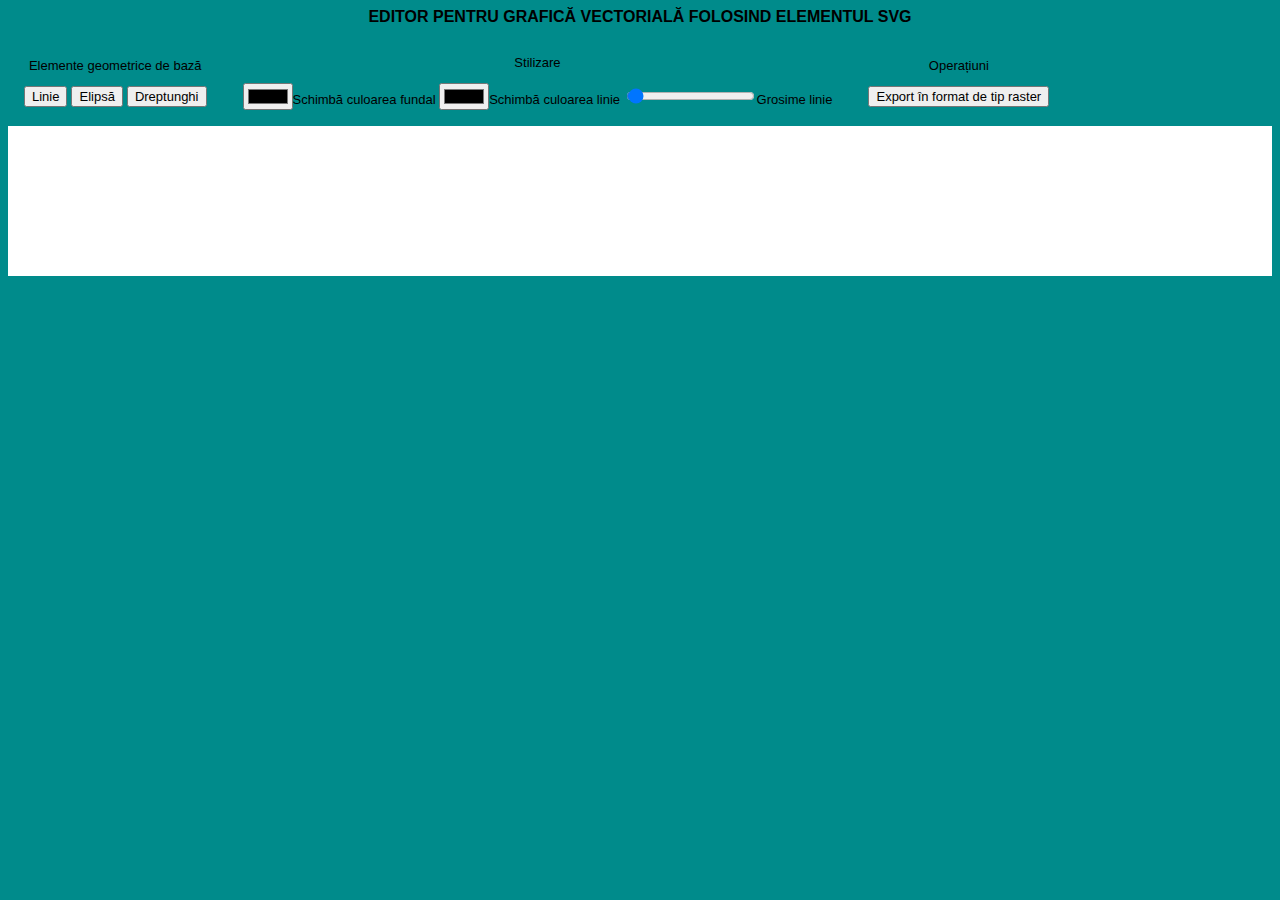
==== 6_1083_CREȚU_CostinRăzvan.html @ b5623a3e "change file names" ====
<!DOCTYPE html>
<html lang="en">

<head>
    <meta charset="UTF-8">
    <meta http-equiv="X-UA-Compatible" content="IE=edge">
    <meta name="viewport" content="width=device-width, initial-scale=1.0">
    <title>Proiect - Crețu Costin-Răzvan</title>
    <link rel="stylesheet" href="6_1083_CREȚU_CostinRăzvan.css">
</head>

<body>
    <h1>EDITOR PENTRU GRAFICĂ VECTORIALĂ FOLOSIND ELEMENTUL SVG</h1>
    <div class="instruments">
        <div class="base_geometric_elements">
            <p>Elemente geometrice de bază</p>
            <button id="btnLine" onclick="setLine()">Linie</button>
            <button id="btnEllipse" onclick="setEllipse()">Elipsă</button>
            <button id="btnRectangle" onclick="setRectangle()">Dreptunghi</button>
        </div>
        <div class="styling">
            <p>Stilizare</p>
            <input type="color" id="background_color">Schimbă culoarea fundal
            <input type="color" id="stroke_color">Schimbă culoarea linie
            <input type="range" id="stroke_width" value="2" min="0">Grosime linie
        </div>
        <div class="operations">
            <p>Operațiuni</p>
            <button id="btnSavePNG" onclick="saveImage()">Export în format de tip raster</button>
        </div>
    </div>
    <svg id="editor" xmlns="http://www.w3.org/2000/svg" >
        <svg id="elements"></svg>
        <line id="selectLine" style="display:none;"></line>
        <ellipse id="selectEllipse" style="display:none;"></ellipse>
        <rect id="selectRectangle" width="0" height="0" style="display:none;"></rect>
    </svg>
    <script src="6_1083_CREȚU_CostinRăzvan.js"></script>
</body>

</html>
---- 6_1083_CREȚU_CostinRăzvan.css ----
body {
    background-color: darkcyan;
}

h1 {
    text-align: center;
    font-family: 'Segoe UI', Tahoma, Geneva, Verdana, sans-serif;
    font-size: medium;
    margin: 0;
}

label {
    font-family: 'Segoe UI', Tahoma, Geneva, Verdana, sans-serif;
    font-size: small;
}

div .instruments {
    border: 1px solid black;
    padding: 2rem 2rem;
    text-align: center;
}

div .base_geometric_elements {
    display: inline-block;
    padding: 1rem 1rem;
    vertical-align: middle;
}

div .styling {
    display: inline-block;
    padding: 1rem 1rem;
    vertical-align: middle;
    font-family: 'Segoe UI', Tahoma, Geneva, Verdana, sans-serif;
    font-size: small;
}

div .operations {
    display: inline-block;
    padding: 1rem 1rem;
    vertical-align: middle;
}

p {
    font-family: 'Segoe UI', Tahoma, Geneva, Verdana, sans-serif;
    text-align: center;
    font-size: small;
}

button {
    font-family: 'Segoe UI', Tahoma, Geneva, Verdana, sans-serif;
    font-size: small;
}

svg {
    width: 100%;
    height: 100%;
    padding: 0px;
    background-color: rgb(255, 255, 255);
    cursor: cell;
}

svg rect,
svg ellipse,
svg line {
    fill-opacity: 1;
    stroke-opacity: 1;
}

svg #selectRectangle,
svg #selectEllipse,
svg #selectLine {
    fill: transparent;
    stroke-opacity: 0.6;
    stroke-dasharray: 3, 3;
}
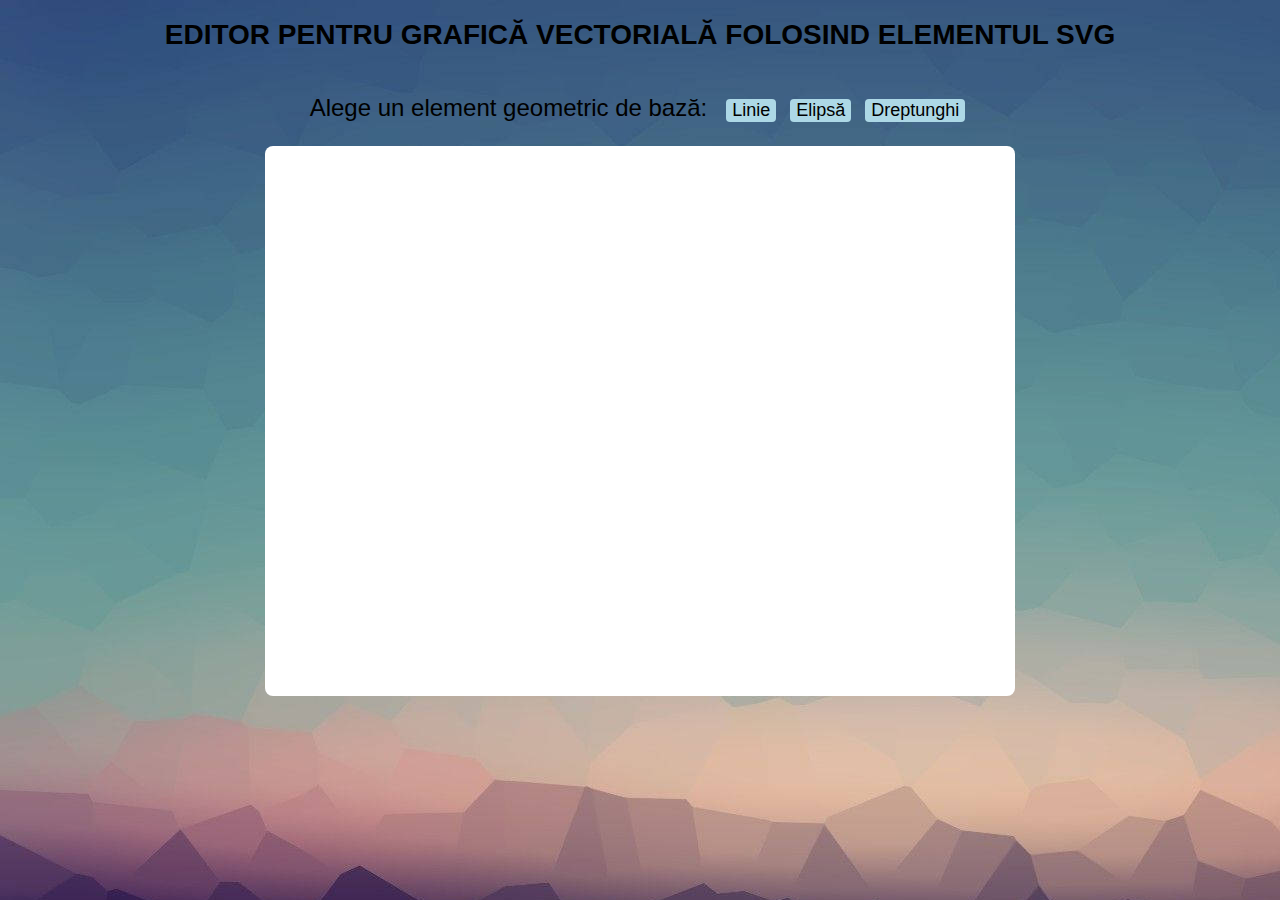
==== commit 99ad5dfc: "styled" ====
--- a/6_1083_CREȚU_CostinRăzvan.html
+++ b/6_1083_CREȚU_CostinRăzvan.html
@@ -11,30 +11,34 @@
 
 <body>
     <h1>EDITOR PENTRU GRAFICĂ VECTORIALĂ FOLOSIND ELEMENTUL SVG</h1>
-    <div class="instruments">
-        <div class="base_geometric_elements">
-            <p>Elemente geometrice de bază</p>
+    <div class="elements">
+        <div class="basic_geometric_elements">
+            <p id="choose">Alege un element geometric de bază:</p>
             <button id="btnLine" onclick="setLine()">Linie</button>
             <button id="btnEllipse" onclick="setEllipse()">Elipsă</button>
             <button id="btnRectangle" onclick="setRectangle()">Dreptunghi</button>
         </div>
-        <div class="styling">
-            <p>Stilizare</p>
-            <input type="color" id="background_color">Schimbă culoarea fundal
-            <input type="color" id="stroke_color">Schimbă culoarea linie
-            <input type="range" id="stroke_width" value="2" min="0">Grosime linie
+        <div id="styling">
+            <p id="style">Stilizare:</p>
+            <input type="color" id="stroke_color">
+            <p id="line">>culoare linie</p>
+            <input type="color" id="background_color">
+            <p id="background">>culoare fundal</p>
+            <input type="range" id="stroke_width" value="2" min="3" max="15">
+            <p id="width">>grosime linie</p>
         </div>
-        <div class="operations">
-            <p>Operațiuni</p>
+        <svg id="editor" width="750" height="550" xmlns="http://www.w3.org/2000/svg">
+            <svg id="elements"></svg>
+            <line id="selectLine" style="display:none;"></line>
+            <ellipse id="selectEllipse" style="display:none;"></ellipse>
+            <rect id="selectRectangle" width="0" height="0" style="display:none;"></rect>
+        </svg>
+        <div id="operations">
+            <p id="operation">Operațiuni:</p>
             <button id="btnSavePNG" onclick="saveImage()">Export în format de tip raster</button>
+            <button id="btnSaveSVG" onclick="saveSVG()">Export în format de tip SVG</button>
         </div>
     </div>
-    <svg id="editor" xmlns="http://www.w3.org/2000/svg" >
-        <svg id="elements"></svg>
-        <line id="selectLine" style="display:none;"></line>
-        <ellipse id="selectEllipse" style="display:none;"></ellipse>
-        <rect id="selectRectangle" width="0" height="0" style="display:none;"></rect>
-    </svg>
     <script src="6_1083_CREȚU_CostinRăzvan.js"></script>
 </body>
 
--- a/6_1083_CREȚU_CostinRăzvan.css
+++ b/6_1083_CREȚU_CostinRăzvan.css
@@ -1,62 +1,118 @@
 body {
     background-color: darkcyan;
+    background-image: url('media/background.jpg');
+}
+
+.elements {
+    text-align: center;
 }
 
 h1 {
     text-align: center;
     font-family: 'Segoe UI', Tahoma, Geneva, Verdana, sans-serif;
-    font-size: medium;
-    margin: 0;
+    font-size: 28px;
 }
 
-label {
+#choose {
     font-family: 'Segoe UI', Tahoma, Geneva, Verdana, sans-serif;
-    font-size: small;
+    font-size: x-large;
+    display: inline-block;
+    margin-right: 10px;
 }
 
-div .instruments {
-    border: 1px solid black;
-    padding: 2rem 2rem;
-    text-align: center;
+#btnLine {
+    font-family:'Trebuchet MS', 'Lucida Sans Unicode', 'Lucida Grande', 'Lucida Sans', Arial, sans-serif;
+    font-size: large;
+    display: inline-block;
+    background-color:lightblue;
+    border-radius: 4px;
+    border: none;
+    margin-right: 5px;
+    margin-left: 5px;
 }
 
-div .base_geometric_elements {
+#btnEllipse {
+    font-family:'Trebuchet MS', 'Lucida Sans Unicode', 'Lucida Grande', 'Lucida Sans', Arial, sans-serif;
+    font-size: large;
     display: inline-block;
-    padding: 1rem 1rem;
-    vertical-align: middle;
+    background-color:lightblue;
+    border-radius: 4px;
+    border: none;
+    margin-right: 5px;
+    margin-left: 5px;
 }
 
-div .styling {
+#btnRectangle {
+    font-family:'Trebuchet MS', 'Lucida Sans Unicode', 'Lucida Grande', 'Lucida Sans', Arial, sans-serif;
+    font-size: large;
     display: inline-block;
-    padding: 1rem 1rem;
-    vertical-align: middle;
-    font-family: 'Segoe UI', Tahoma, Geneva, Verdana, sans-serif;
-    font-size: small;
+    background-color:lightblue;
+    border-radius: 4px;
+    border: none;
+    margin-right: 5px;
+    margin-left: 5px;
 }
 
-div .operations {
+#style {
+    font-family: 'Segoe UI', Tahoma, Geneva, Verdana, sans-serif;
+    font-size: x-large;
     display: inline-block;
-    padding: 1rem 1rem;
-    vertical-align: middle;
+    margin-right: 10px;
 }
 
-p {
-    font-family: 'Segoe UI', Tahoma, Geneva, Verdana, sans-serif;
-    text-align: center;
-    font-size: small;
+#line {
+    font-family:'Trebuchet MS', 'Lucida Sans Unicode', 'Lucida Grande', 'Lucida Sans', Arial, sans-serif;
+    font-size: large;
+    display: inline-block;
+    margin-right: 10px;
 }
 
-button {
+#width {
+    font-family:'Trebuchet MS', 'Lucida Sans Unicode', 'Lucida Grande', 'Lucida Sans', Arial, sans-serif;
+    font-size: large;
+    display: inline-block;
+}
+
+#background {
+    font-family:'Trebuchet MS', 'Lucida Sans Unicode', 'Lucida Grande', 'Lucida Sans', Arial, sans-serif;
+    font-size: large;
+    display: inline-block;
+    margin-right: 10px;
+}
+
+#operation {
     font-family: 'Segoe UI', Tahoma, Geneva, Verdana, sans-serif;
-    font-size: small;
+    font-size: x-large;
+    display: inline-block;
+}
+
+#btnSavePNG {
+    font-family:'Trebuchet MS', 'Lucida Sans Unicode', 'Lucida Grande', 'Lucida Sans', Arial, sans-serif;
+    font-size: large;
+    background-color:lightblue;
+    border-radius: 4px;
+    border: none;
+    margin-right: 5px;
+    margin-left: 5px;
+}
+
+#btnSaveSVG {
+    font-family:'Trebuchet MS', 'Lucida Sans Unicode', 'Lucida Grande', 'Lucida Sans', Arial, sans-serif;
+    font-size: large;
+    background-color:lightblue;
+    border-radius: 4px;
+    border: none;
+    margin-right: 5px;
+    margin-left: 5px;
 }
 
 svg {
-    width: 100%;
-    height: 100%;
     padding: 0px;
     background-color: rgb(255, 255, 255);
     cursor: cell;
+    display: block;
+    margin: auto;
+    border-radius: 8px;
 }
 
 svg rect,
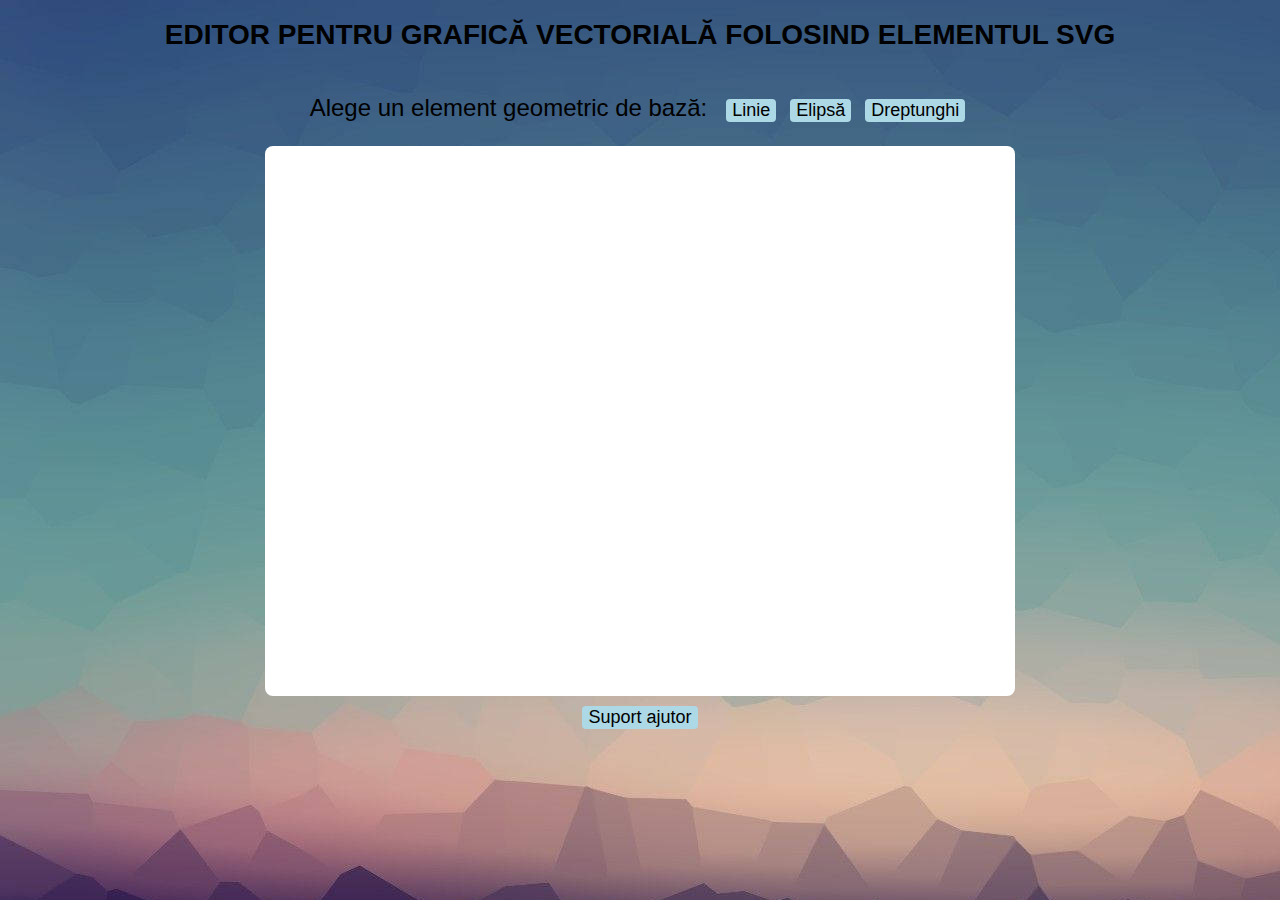
==== commit a9c779a6: "help support" ====
--- a/6_1083_CREȚU_CostinRăzvan.html
+++ b/6_1083_CREȚU_CostinRăzvan.html
@@ -20,10 +20,10 @@
         </div>
         <div id="styling">
             <p id="style">Stilizare:</p>
+            <input type="color" id="background_color">
+            <p id="background">>culoare fundal</p>
             <input type="color" id="stroke_color">
             <p id="line">>culoare linie</p>
-            <input type="color" id="background_color">
-            <p id="background">>culoare fundal</p>
             <input type="range" id="stroke_width" value="2" min="3" max="15">
             <p id="width">>grosime linie</p>
         </div>
@@ -38,6 +38,7 @@
             <button id="btnSavePNG" onclick="saveImage()">Export în format de tip raster</button>
             <button id="btnSaveSVG" onclick="saveSVG()">Export în format de tip SVG</button>
         </div>
+        <button id="btnHelp" onclick="alert('Desenează - mouse stânga\n' + 'Selectează - mouse dreapta\n' + 'Șterge - tasta 46\n')">Suport ajutor</button>
     </div>
     <script src="6_1083_CREȚU_CostinRăzvan.js"></script>
 </body>
--- a/6_1083_CREȚU_CostinRăzvan.css
+++ b/6_1083_CREȚU_CostinRăzvan.css
@@ -86,26 +86,6 @@
     display: inline-block;
 }
 
-#btnSavePNG {
-    font-family:'Trebuchet MS', 'Lucida Sans Unicode', 'Lucida Grande', 'Lucida Sans', Arial, sans-serif;
-    font-size: large;
-    background-color:lightblue;
-    border-radius: 4px;
-    border: none;
-    margin-right: 5px;
-    margin-left: 5px;
-}
-
-#btnSaveSVG {
-    font-family:'Trebuchet MS', 'Lucida Sans Unicode', 'Lucida Grande', 'Lucida Sans', Arial, sans-serif;
-    font-size: large;
-    background-color:lightblue;
-    border-radius: 4px;
-    border: none;
-    margin-right: 5px;
-    margin-left: 5px;
-}
-
 svg {
     padding: 0px;
     background-color: rgb(255, 255, 255);
@@ -128,4 +108,34 @@
     fill: transparent;
     stroke-opacity: 0.6;
     stroke-dasharray: 3, 3;
+}
+
+#btnSavePNG {
+    font-family:'Trebuchet MS', 'Lucida Sans Unicode', 'Lucida Grande', 'Lucida Sans', Arial, sans-serif;
+    font-size: large;
+    background-color:lightblue;
+    border-radius: 4px;
+    border: none;
+    margin-right: 5px;
+    margin-left: 5px;
+}
+
+#btnSaveSVG {
+    font-family:'Trebuchet MS', 'Lucida Sans Unicode', 'Lucida Grande', 'Lucida Sans', Arial, sans-serif;
+    font-size: large;
+    background-color:lightblue;
+    border-radius: 4px;
+    border: none;
+    margin-right: 5px;
+    margin-left: 5px;
+}
+
+#btnHelp {
+    font-family:'Trebuchet MS', 'Lucida Sans Unicode', 'Lucida Grande', 'Lucida Sans', Arial, sans-serif;
+    font-size: large;
+    display: inline-block;
+    background-color:lightblue;
+    border-radius: 4px;
+    border: none;
+    margin-top: 10px;
 }